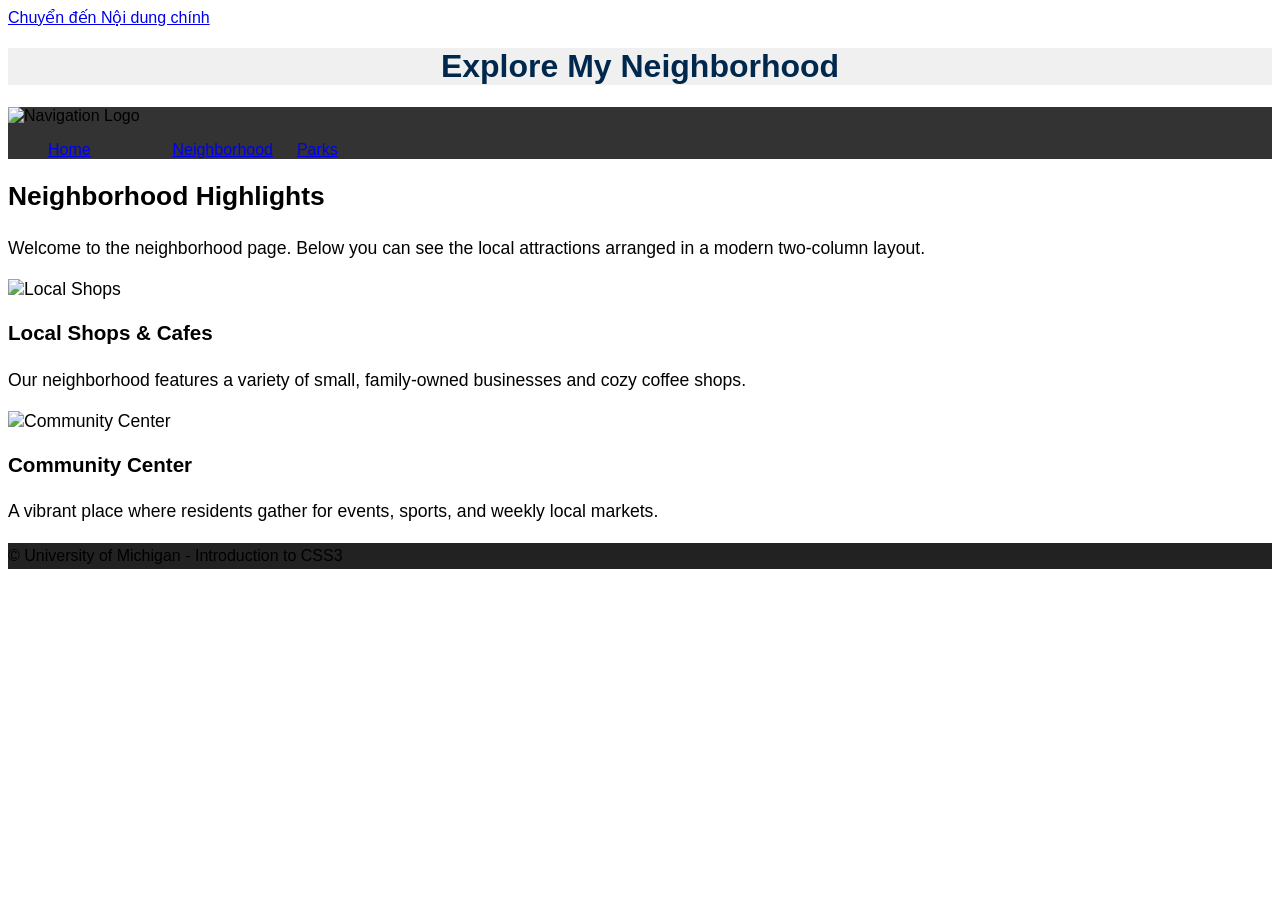
==== CSS-week1-HW1/neighborhood.html @ e9398368 "Update neighborhood.html" ====
<!DOCTYPE html>
<html lang="en">
<head>
    <meta charset="UTF-8">
    <meta name="viewport" content="width=device-width, initial-scale=1.0">
    <title>My Neighborhood</title>
    <link rel="stylesheet" href="css/style.css">
</head>
<body>

    <a href="#main-content" class="skip-link">Chuyển đến Nội dung chính</a>

    <header>
        <h1>Explore My Neighborhood</h1>
    </header>

    <nav>
        <img src="https://openclipart.org/download/216413/9062.svg" alt="Navigation Logo">
        <ul>
            <li><a href="index.html">Home</a></li>
            <li><a href="neighborhood.html">Neighborhood</a></li>
            <li><a href="parks.html">Parks</a></li>
        </ul>
    </nav>

    <main id="main-content">
        <h2>Neighborhood Highlights</h2>
        <p>Welcome to the neighborhood page. Below you can see the local attractions arranged in a modern two-column layout.</p>
        
        <!-- YÊU CẦU MỚI: Sử dụng lớp lưới (grid) gồm 2 cột, mỗi cột xấp xỉ 40% -->
        <div class="grid">
            <div>
                <img src="https://openclipart.org/download/171175/local-business.svg" alt="Local Shops">
                <h3>Local Shops & Cafes</h3>
                <p>Our neighborhood features a variety of small, family-owned businesses and cozy coffee shops.</p>
            </div>
            <div>
                <img src="https://openclipart.org/download/276332/1490710626.svg" alt="Community Center">
                <h3>Community Center</h3>
                <p>A vibrant place where residents gather for events, sports, and weekly local markets.</p>
            </div>
        </div>
    </main>

    <footer>
        <p>&copy; University of Michigan - Introduction to CSS3</p>
    </footer>

</body>
</html>
---- CSS-week1-HW1/css/style.css ----
body {
    font-family: Arial, sans-serif;
    font-size: 16px;
}

header {
    background-color: #f0f0f0;
}

nav {
    background-color: #333333;
}

main {
    background-color: #ffffff;
    font-size: 1.1em;
}

footer {
    background-color: #222222;
}

li {
    display: inline-block;
    width: 120px;
}

h1 {
    text-align: center;
    font-family: 'Helvetica Neue', sans-serif;
    color: #00274c;
}

p {
    line-height: 1.6;
}
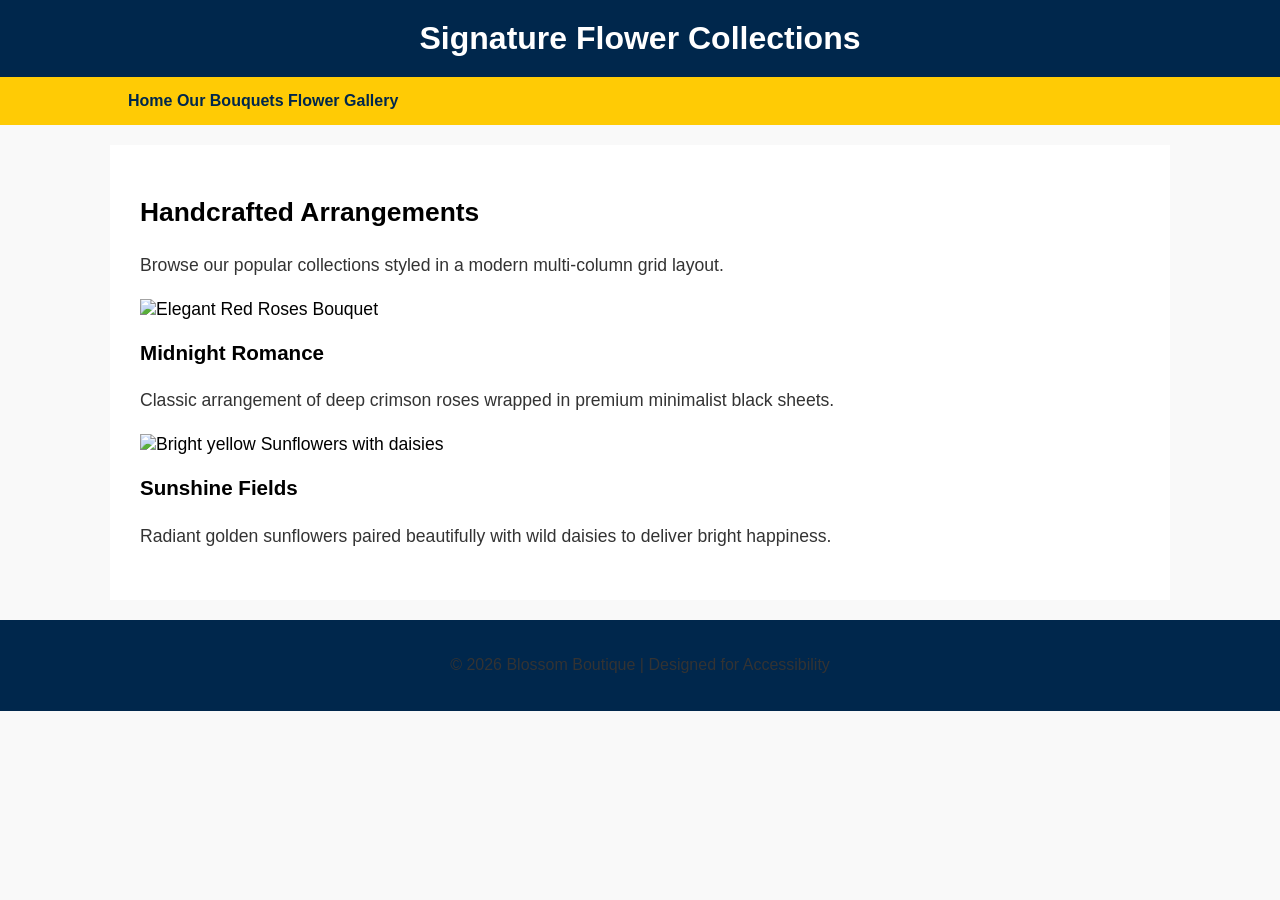
==== commit dbb3c158: "Update neighborhood.html" ====
--- a/CSS-week1-HW1/neighborhood.html
+++ b/CSS-week1-HW1/neighborhood.html
@@ -3,47 +3,43 @@
 <head>
     <meta charset="UTF-8">
     <meta name="viewport" content="width=device-width, initial-scale=1.0">
-    <title>My Neighborhood</title>
+    <title>Blossom Boutique | Our Bouquets</title>
     <link rel="stylesheet" href="css/style.css">
 </head>
 <body>
 
-    <a href="#main-content" class="skip-link">Chuyển đến Nội dung chính</a>
+    <a href="#main-content" class="skip-link">Skip to main content</a>
 
     <header>
-        <h1>Explore My Neighborhood</h1>
+        <h1>Signature Flower Collections</h1>
     </header>
 
-    <nav>
-        <img src="https://openclipart.org/download/216413/9062.svg" alt="Navigation Logo">
-        <ul>
-            <li><a href="index.html">Home</a></li>
-            <li><a href="neighborhood.html">Neighborhood</a></li>
-            <li><a href="parks.html">Parks</a></li>
-        </ul>
+    <nav class="nav-flex">
+        <a href="index.html">Home</a>
+        <a href="neighborhood.html" class="active">Our Bouquets</a>
+        <a href="parks.html">Flower Gallery</a>
     </nav>
 
     <main id="main-content">
-        <h2>Neighborhood Highlights</h2>
-        <p>Welcome to the neighborhood page. Below you can see the local attractions arranged in a modern two-column layout.</p>
+        <h2>Handcrafted Arrangements</h2>
+        <p>Browse our popular collections styled in a modern multi-column grid layout.</p>
         
-        <!-- YÊU CẦU MỚI: Sử dụng lớp lưới (grid) gồm 2 cột, mỗi cột xấp xỉ 40% -->
-        <div class="grid">
-            <div>
-                <img src="https://openclipart.org/download/171175/local-business.svg" alt="Local Shops">
-                <h3>Local Shops & Cafes</h3>
-                <p>Our neighborhood features a variety of small, family-owned businesses and cozy coffee shops.</p>
+        <div class="flower-grid">
+            <div class="grid-item">
+                <img src="https://images.unsplash.com/photo-1561181286-d3fee7d55364?w=500" alt="Elegant Red Roses Bouquet">
+                <h3>Midnight Romance</h3>
+                <p>Classic arrangement of deep crimson roses wrapped in premium minimalist black sheets.</p>
             </div>
-            <div>
-                <img src="https://openclipart.org/download/276332/1490710626.svg" alt="Community Center">
-                <h3>Community Center</h3>
-                <p>A vibrant place where residents gather for events, sports, and weekly local markets.</p>
+            <div class="grid-item">
+                <img src="https://images.unsplash.com/photo-1587334206502-7b76e5019599?w=500" alt="Bright yellow Sunflowers with daisies">
+                <h3>Sunshine Fields</h3>
+                <p>Radiant golden sunflowers paired beautifully with wild daisies to deliver bright happiness.</p>
             </div>
         </div>
     </main>
 
     <footer>
-        <p>&copy; University of Michigan - Introduction to CSS3</p>
+        <p>&copy; 2026 Blossom Boutique | Designed for Accessibility</p>
     </footer>
 
 </body>
--- a/CSS-week1-HW1/css/style.css
+++ b/CSS-week1-HW1/css/style.css
@@ -1,36 +1,121 @@
+/* ==========================================================================
+   MICHIGAN SPRINGTIME - CHUẨN HÓA THEO ĐÚNG FILE HTML GỐC CỦA BẠN
+   ========================================================================== */
+
+/* --- THUỘC TÍNH BÀI 1 --- */
+
 body {
     font-family: Arial, sans-serif;
     font-size: 16px;
+    background-color: #f9f9f9;
+    margin: 0;
+    padding: 0;
 }
 
 header {
-    background-color: #f0f0f0;
+    background-color: #00274c; /* Màu xanh đậm Michigan */
+    padding: 20px;
 }
 
-nav {
-    background-color: #333333;
+h1 {
+    text-align: center;
+    font-family: 'Helvetica Neue', sans-serif;
+    color: #ffffff; /* Chữ trắng để nổi bật trên nền xanh */
+    margin: 0;
 }
 
 main {
     background-color: #ffffff;
     font-size: 1.1em;
+    padding: 30px;
+    margin: 20px auto;
+    max-width: 1000px;
+}
+
+p {
+    line-height: 1.8; /* Giúp đoạn văn thoáng, dễ đọc hơn */
+    color: #333333;
 }
 
 footer {
-    background-color: #222222;
+    background-color: #00274c;
+    color: #ffffff;
+    text-align: center;
+    padding: 15px;
+    margin-top: 20px;
+}
+
+/* Định dạng menu */
+nav {
+    display: inline-block;
+    width: 80%;
+    background-color: #ffcb05; /* Đổi sang nền vàng Michigan để sửa lỗi tương phản chữ tím */
+    padding: 15px 10%;
 }
 
 li {
     display: inline-block;
-    width: 120px;
+    width: 150px; /* Tăng độ rộng để chữ không bị đè lên nhau */
+    text-align: center;
 }
 
-h1 {
-    text-align: center;
-    font-family: 'Helvetica Neue', sans-serif;
-    color: #00274c;
+nav a {
+    color: #00274c !important; /* Ép chữ menu thành màu xanh đậm cho rõ */
+    text-decoration: none;
+    font-weight: bold;
 }
 
-p {
-    line-height: 1.6;
+
+/* --- THUỘC TÍNH BÀI 2 (GRID & FLEX) --- */
+
+/* Link ẩn nhảy trang */
+.skip-link {
+    position: absolute;
+    top: -50px;
+    left: 0;
+    background: #ffcb05;
+    color: #00274c;
+    padding: 10px;
+    z-index: 100;
+    text-decoration: none;
+    font-weight: bold;
 }
+.skip-link:focus {
+    top: 0;
+}
+
+/* Ảnh trong nav rộng 10% */
+nav img {
+    width: 100px;
+    height: auto;
+    vertical-align: middle;
+}
+
+/* Cấu trúc Grid 2 cột cho trang Neighborhood */
+.grid {
+    display: grid;
+    grid-template-columns: 40% 40%;
+    justify-content: space-around;
+    align-items: start;
+    row-gap: 25px;
+    margin-top: 20px;
+}
+
+.grid img {
+    width: 100%;
+    height: auto;
+    border-radius: 4px;
+}
+
+/* Cấu trúc Flexbox cho trang Parks */
+.flex {
+    display: flex;
+    flex-wrap: wrap;
+    justify-content: space-between;
+    margin-top: 20px;
+}
+
+.flex img {
+    width: 30%;
+    height: auto;
+}
